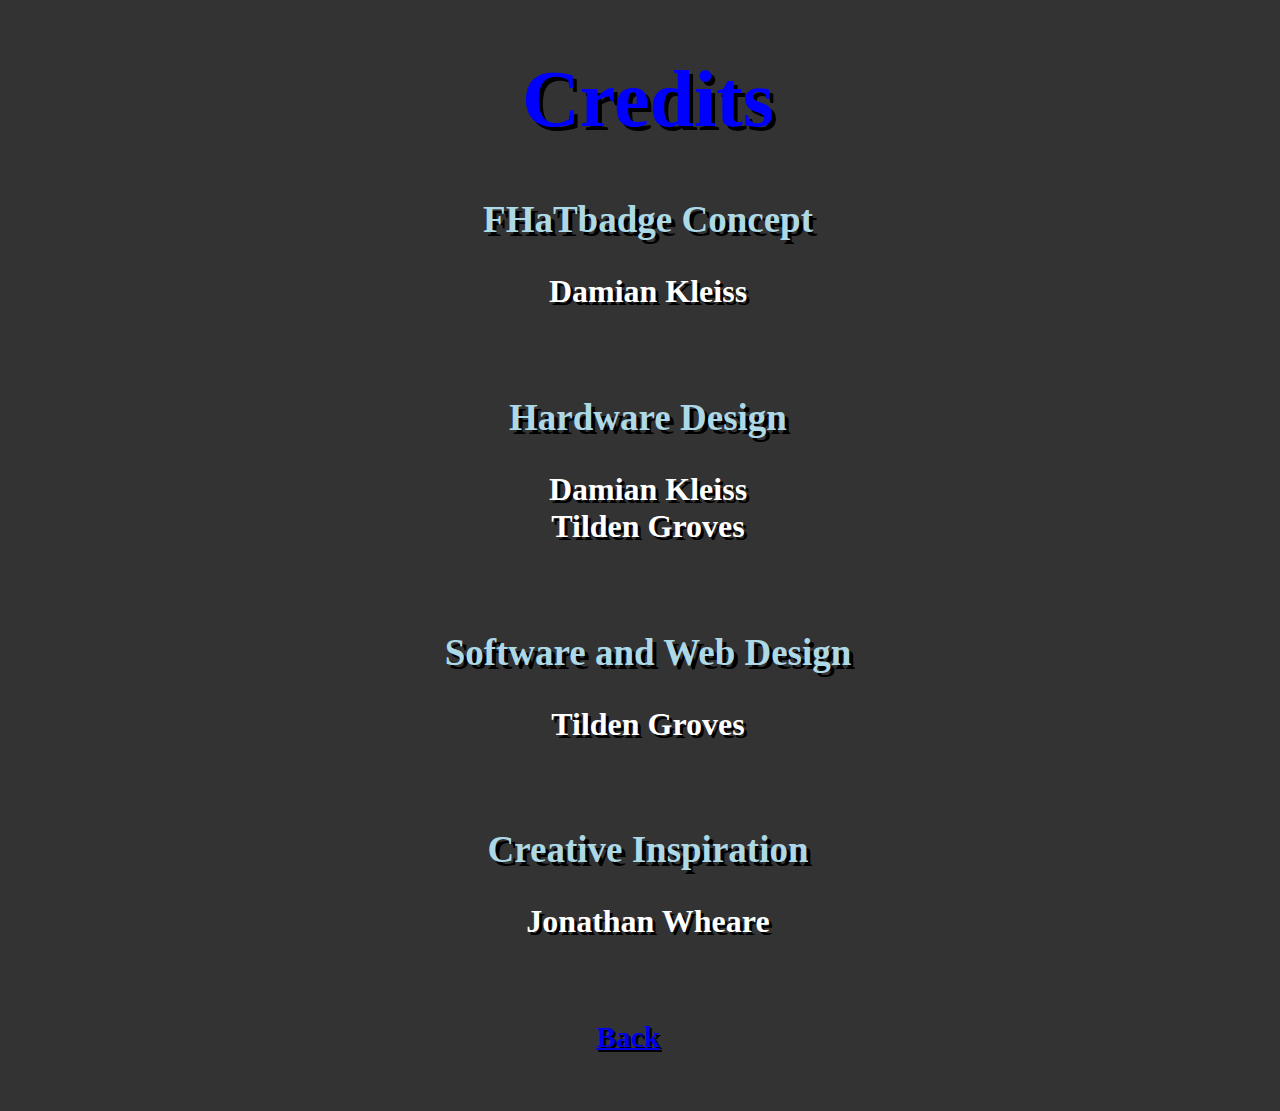
==== data/Credits.html @ d1f09da0 "Merge pull request #5 from TildenG/master" ====
<!doctype html>
<html>
  <head>
    <title>FHaTbadge Credits</title>
<!--
MIT License

Copyright (c) 2019, Tilden Groves

Permission is hereby granted, free of charge, to any person obtaining a copy
of this software and associated documentation files (the "Software"), to deal
in the Software without restriction, including without limitation the rights
to use, copy, modify, merge, publish, distribute, sublicense, and/or sell
copies of the Software, and to permit persons to whom the Software is
furnished to do so, subject to the following conditions:

The above copyright notice and this permission notice shall be included in all
copies or substantial portions of the Software.

THE SOFTWARE IS PROVIDED "AS IS", WITHOUT WARRANTY OF ANY KIND, EXPRESS OR
IMPLIED, INCLUDING BUT NOT LIMITED TO THE WARRANTIES OF MERCHANTABILITY,
FITNESS FOR A PARTICULAR PURPOSE AND NONINFRINGEMENT. IN NO EVENT SHALL THE
AUTHORS OR COPYRIGHT HOLDERS BE LIABLE FOR ANY CLAIM, DAMAGES OR OTHER
LIABILITY, WHETHER IN AN ACTION OF CONTRACT, TORT OR OTHERWISE, ARISING FROM,
OUT OF OR IN CONNECTION WITH THE SOFTWARE OR THE USE OR OTHER DEALINGS IN THE
SOFTWARE.
-->
    <meta charset="utf-8">
    <meta name="viewport" content="width=device-width">    
    <style>
    body{
    background-color: #333;
	/*background-image: url("img/background.png");*/
	width: 100%;
	height: 100%;
	 color: white;
      font-size: 20px;
      text-shadow: 2px 2px Black;
    }
h1 {
        color: blue;
        font-size: 80px;
        text-shadow: 4px 4px Black;
    text-align: center;
    }
  h2 {
    color: lightblue;
        font-size: 37px;
        text-shadow: 4px 4px Black;
    text-align: center;
  }
  h3 {
    color: white;
        font-size: 32px;
        text-shadow: 3px 3px Black;
    text-align: center;
  }
  span{
    background-color: #333;
  }
  t2{
	  font-size:22pt;
  }
    </style>
  </head>
  <body>
    <div>
      <h1><span><font face="Comic Sans MS">Credits</font></span></h1>
      <h2><span>FHaTbadge Concept</span></h2>
      <h3><span>Damian Kleiss</span></h3><br>
      <h2><span>Hardware Design</span></h2>
      <h3><span>Damian Kleiss<br>Tilden Groves</span></h3><br>
      <h2><span>Software and Web Design</span></h2>
      <h3><span>Tilden Groves<br></span></h3><br>
      <h2><span>Creative Inspiration</span></h2>
      <h3><span>Jonathan Wheare<br></span></h3>

    </div>
    <br><br>
    <table style="width:100%"><tr>
    <th><span><a href="/"><t2>Back</t2></a></span></th>
    <th></th>
    </tr>
    </table>
    <br><br>
</body>
</html>
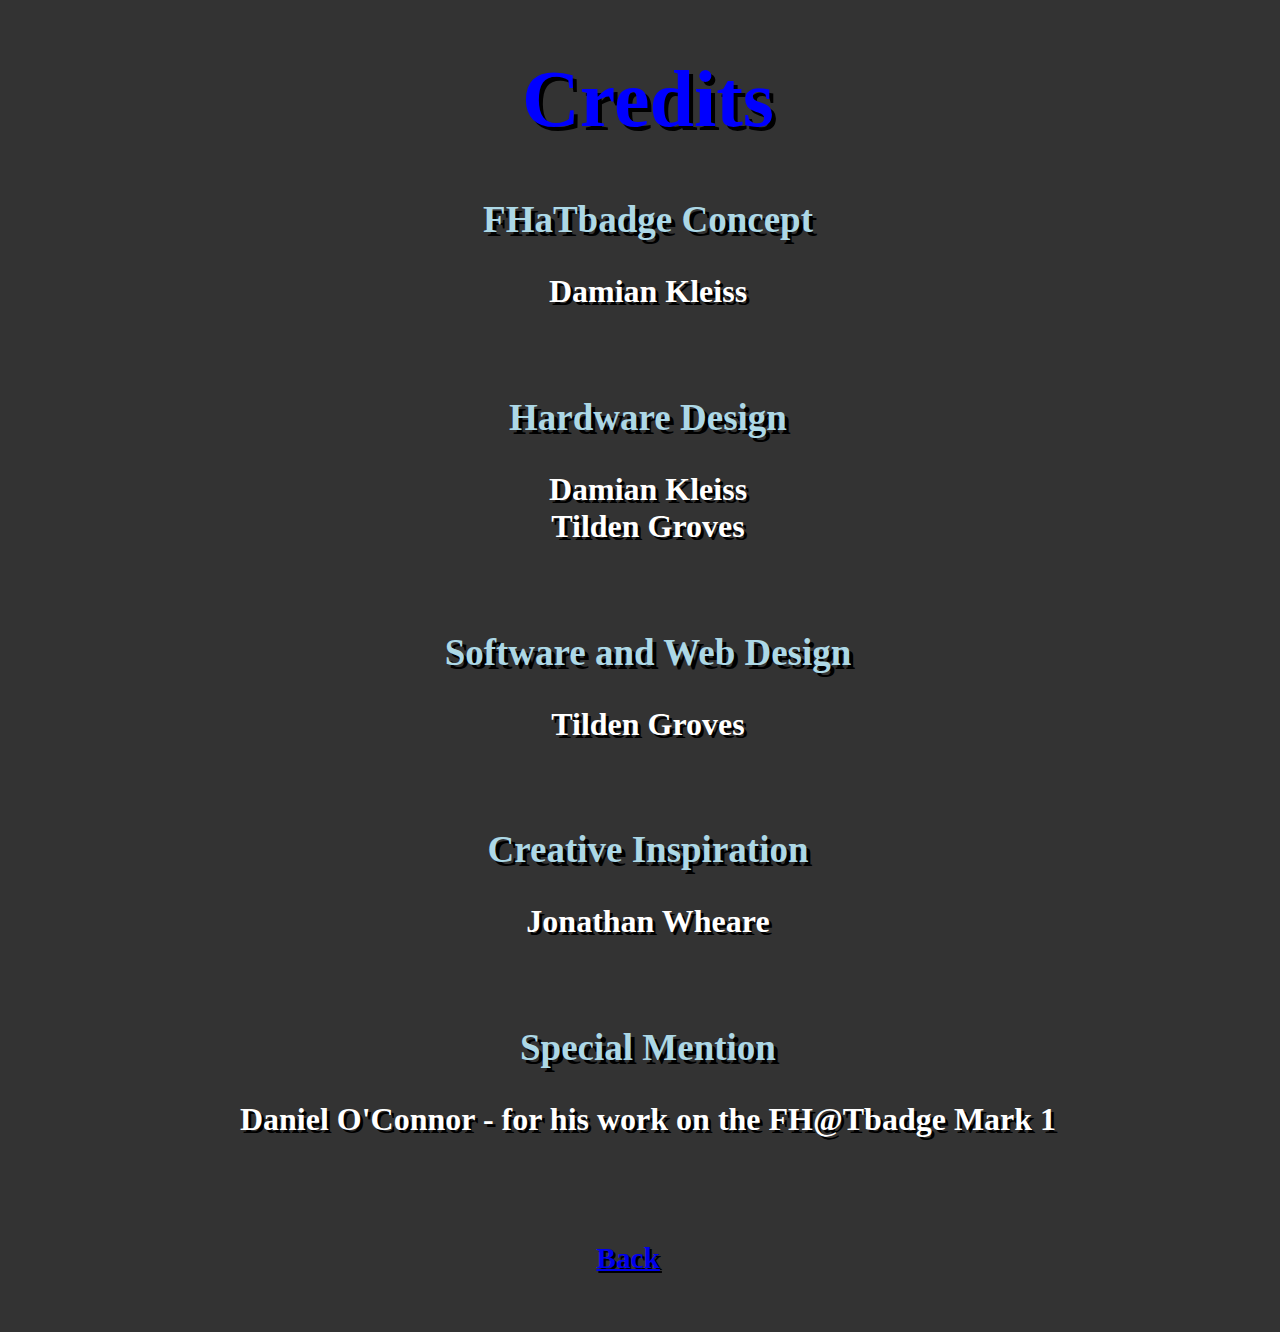
==== commit 8f94f124: "Merge pull request #6 from TildenG/master" ====
--- a/data/Credits.html
+++ b/data/Credits.html
@@ -73,7 +73,9 @@
       <h2><span>Software and Web Design</span></h2>
       <h3><span>Tilden Groves<br></span></h3><br>
       <h2><span>Creative Inspiration</span></h2>
-      <h3><span>Jonathan Wheare<br></span></h3>
+      <h3><span>Jonathan Wheare<br></span></h3><br>
+      <h2><span>Special Mention</span></h2>
+      <h3><span>Daniel O'Connor - for his work on the FH@Tbadge Mark 1<br></span></h3><br>
 
     </div>
     <br><br>
